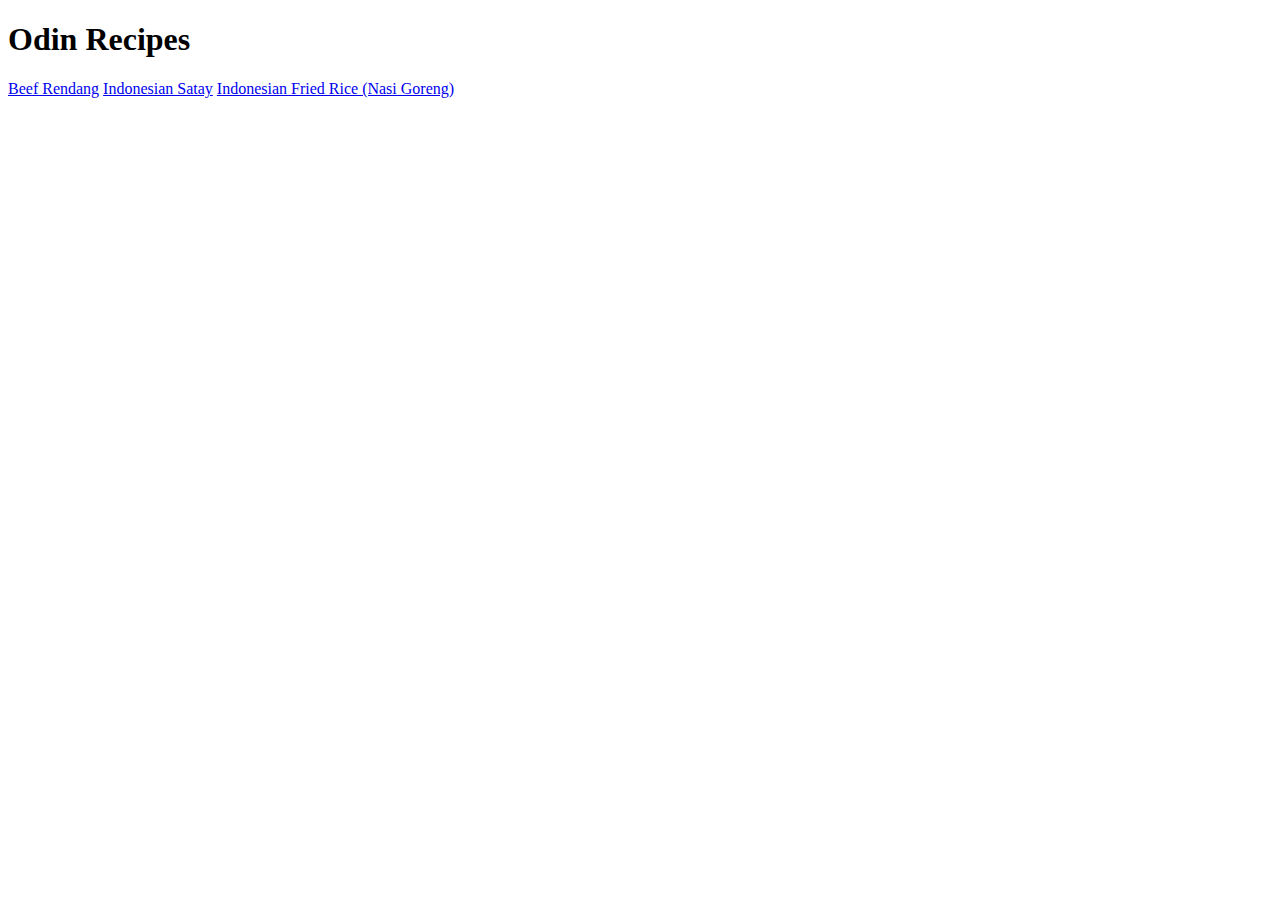
==== index.html @ 011652e9 "Add index.html" ====
<!DOCTYPE html>

<html lang="en">
    <head>
        <title>Odin Recipes</title>
        <meta charset="UTF-8">
    </head>

    <body>
        <h1>Odin Recipes</h1>
        <a href="./recipes/rendang.html">Beef Rendang</a>
        <a href="./recipes/satay.html">Indonesian Satay</a>
        <a href="./recipes/nasiGoreng.html">Indonesian Fried Rice (Nasi Goreng)</a>
    </body>
</html>
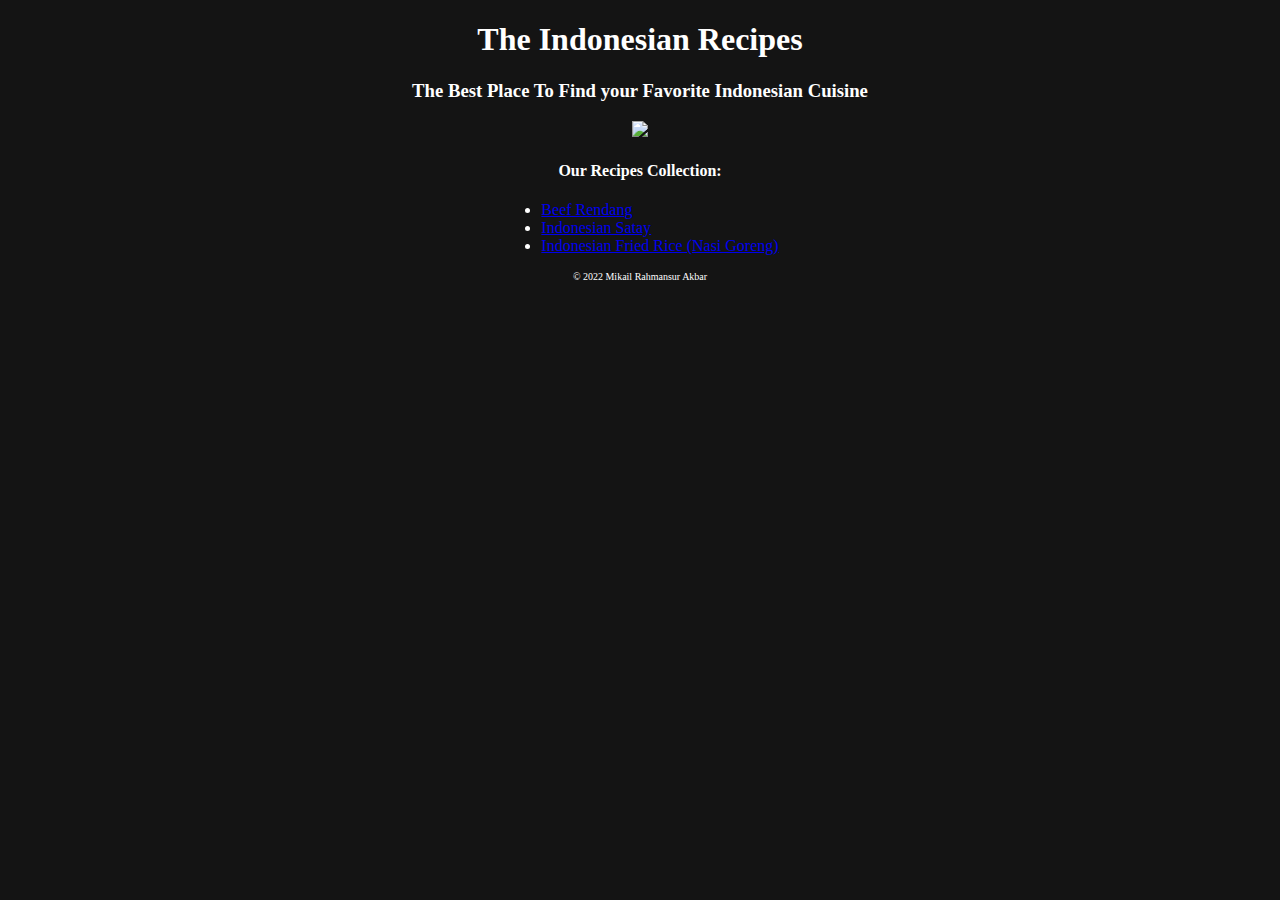
==== commit 88071032: "Add index.html" ====
--- a/index.html
+++ b/index.html
@@ -1,15 +1,50 @@
 <!DOCTYPE html>
 
 <html lang="en">
+    <style>
+        body {
+            background-color: #141414;
+            text-align: center;
+        }
+
+        div {
+            color: white;
+        }
+
+        image {
+            display: block;
+            margin-left: auto;
+            margin-right: auto;
+            width: 50%;
+        }
+
+        p {
+            color: white;
+            font-size: 10px;
+        }
+    </style>
+
     <head>
-        <title>Odin Recipes</title>
+        <title>The Indonesian Recipes</title>
         <meta charset="UTF-8">
     </head>
 
     <body>
-        <h1>Odin Recipes</h1>
-        <a href="./recipes/rendang.html">Beef Rendang</a>
-        <a href="./recipes/satay.html">Indonesian Satay</a>
-        <a href="./recipes/nasiGoreng.html">Indonesian Fried Rice (Nasi Goreng)</a>
+        <div>
+        <h1>The Indonesian Recipes</h1>
+        <h3>The Best Place To Find your Favorite Indonesian Cuisine</h3>
+        <img src="https://asset.kompas.com/crops/TZvXDrCNKfQvoijJUwvEwRW4xA8=/67x45:1000x667/750x500/data/photo/2017/06/22/163250620170622-042902-3586-chef.juna-.atau-.junior-.rorimpandey-.jpg">
+            <h4>Our Recipes Collection:</h4>
+            <div style="text-align: center;">
+                <ul>
+                    <div style="display: inline-block; text-align: left;"> 
+                        <li><a href="./recipes/rendang.html">Beef Rendang</a></li>
+                        <li><a href="./recipes/satay.html">Indonesian Satay</a></li>
+                        <li><a href="./recipes/nasiGoreng.html">Indonesian Fried Rice (Nasi Goreng)</a></li>
+                    </div>
+                </ul>
+            </div>
+        </div>
     </body>
+    <p>© 2022 Mikail Rahmansur Akbar</p>
 </html>